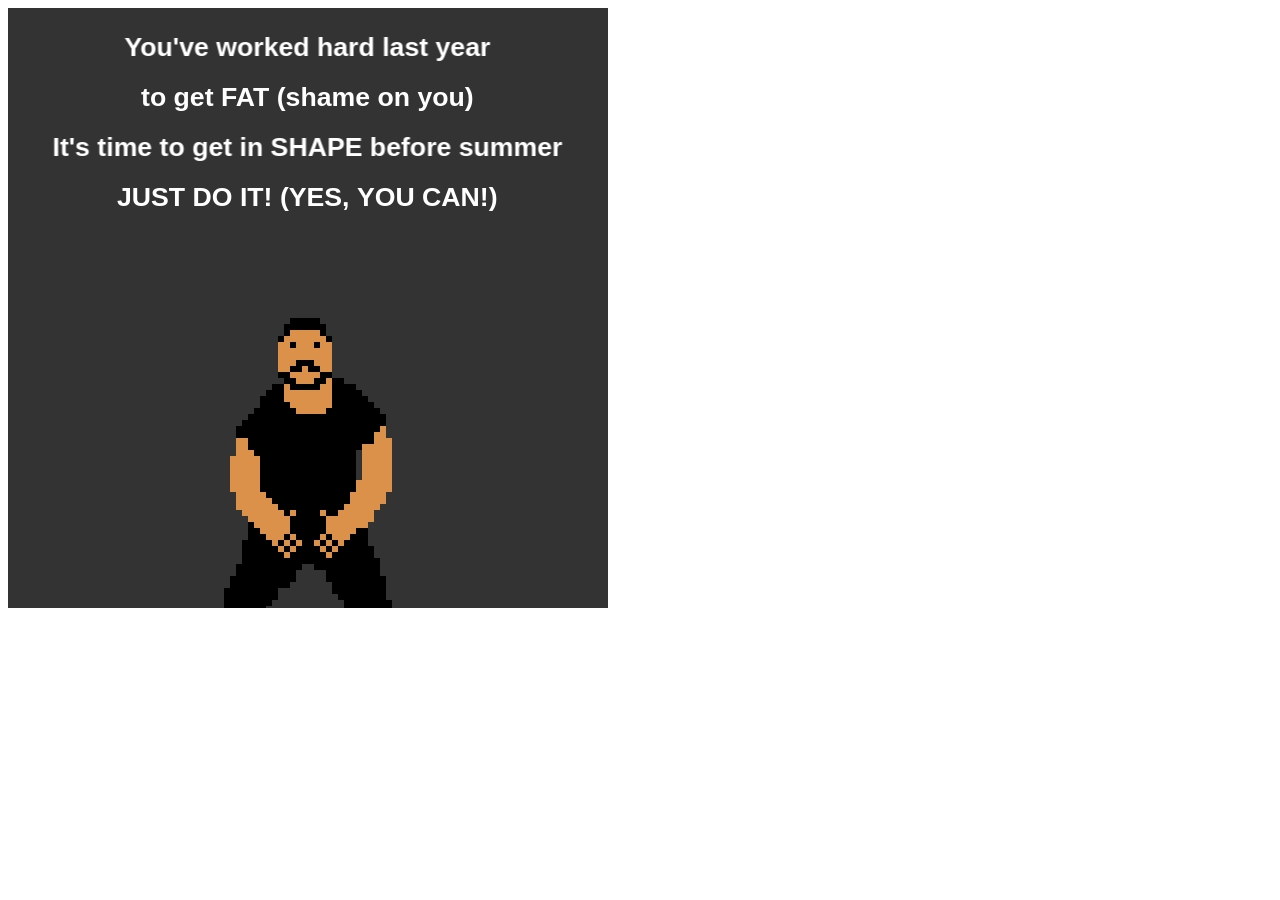
==== docs/index.html @ 2a0463fe "Add test gh-pages." ====
﻿<!DOCTYPE html>

<html lang="en" xmlns="http://www.w3.org/1999/xhtml">
<head>
    <meta charset="utf-8" />
    <title>Shoop Da Poop!</title>
    <script src="lib/pixi.min.js"></script>
    <script src="scripts/bridge.min.js"></script>
    <script src="scripts/shoopDaPoop.application.min.js"></script>
</head>
<body>
    <!--
        Right-Click on this file
        and select "View in Browser"
    -->
</body>
</html>
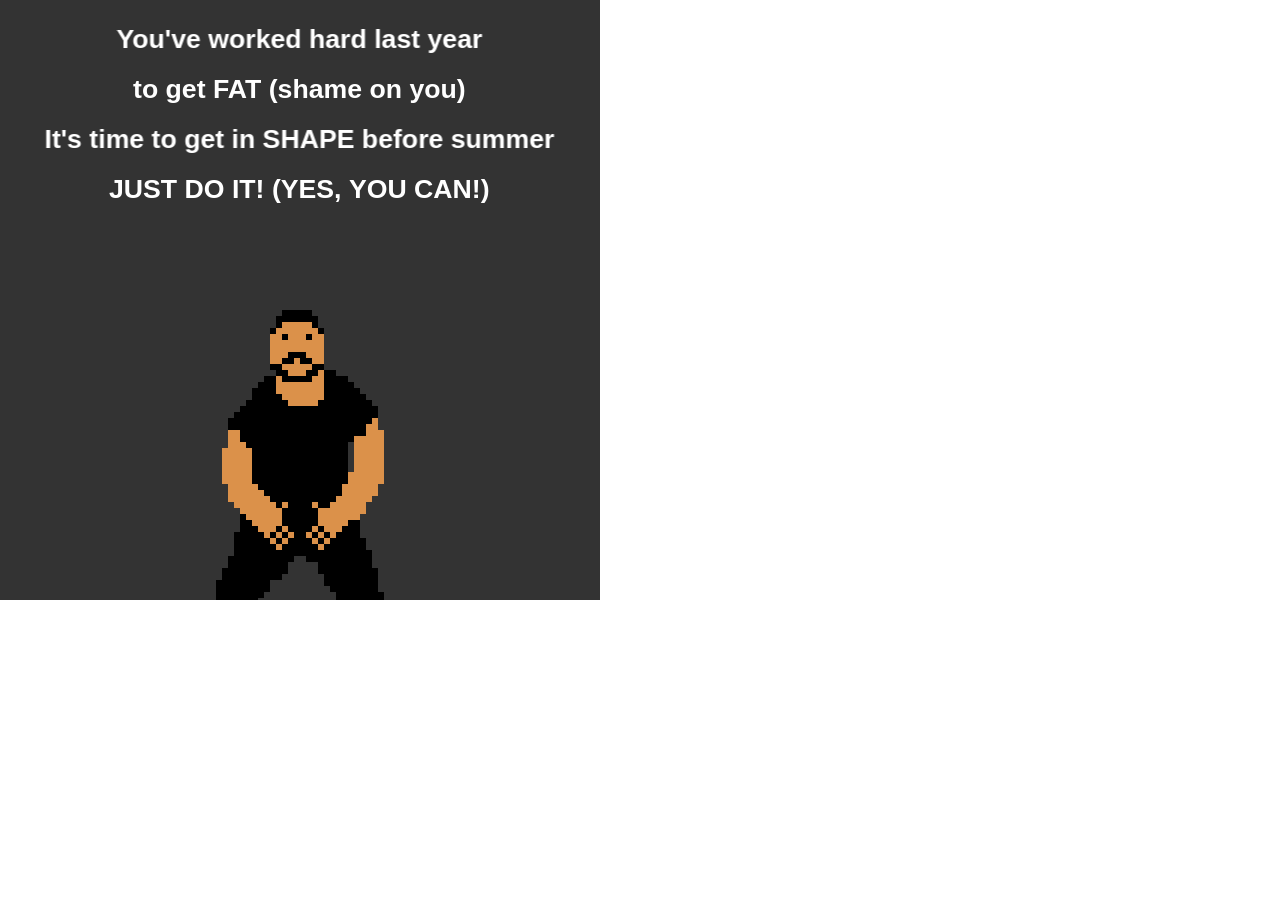
==== commit 7058ddb3: "Remove canvas offset via css." ====
--- a/docs/index.html
+++ b/docs/index.html
@@ -4,6 +4,7 @@
 <head>
     <meta charset="utf-8" />
     <title>Shoop Da Poop!</title>
+    <link rel="stylesheet" href="style.css" type="text/css"/><style ></style>
     <script src="lib/pixi.min.js"></script>
     <script src="scripts/bridge.min.js"></script>
     <script src="scripts/shoopDaPoop.application.min.js"></script>
--- a/docs/style.css
+++ b/docs/style.css
@@ -0,0 +1,7 @@
+canvas {
+    position: absolute;
+    top: 0;
+    bottom: 0;
+    left: 0;
+    right: 0;
+}
